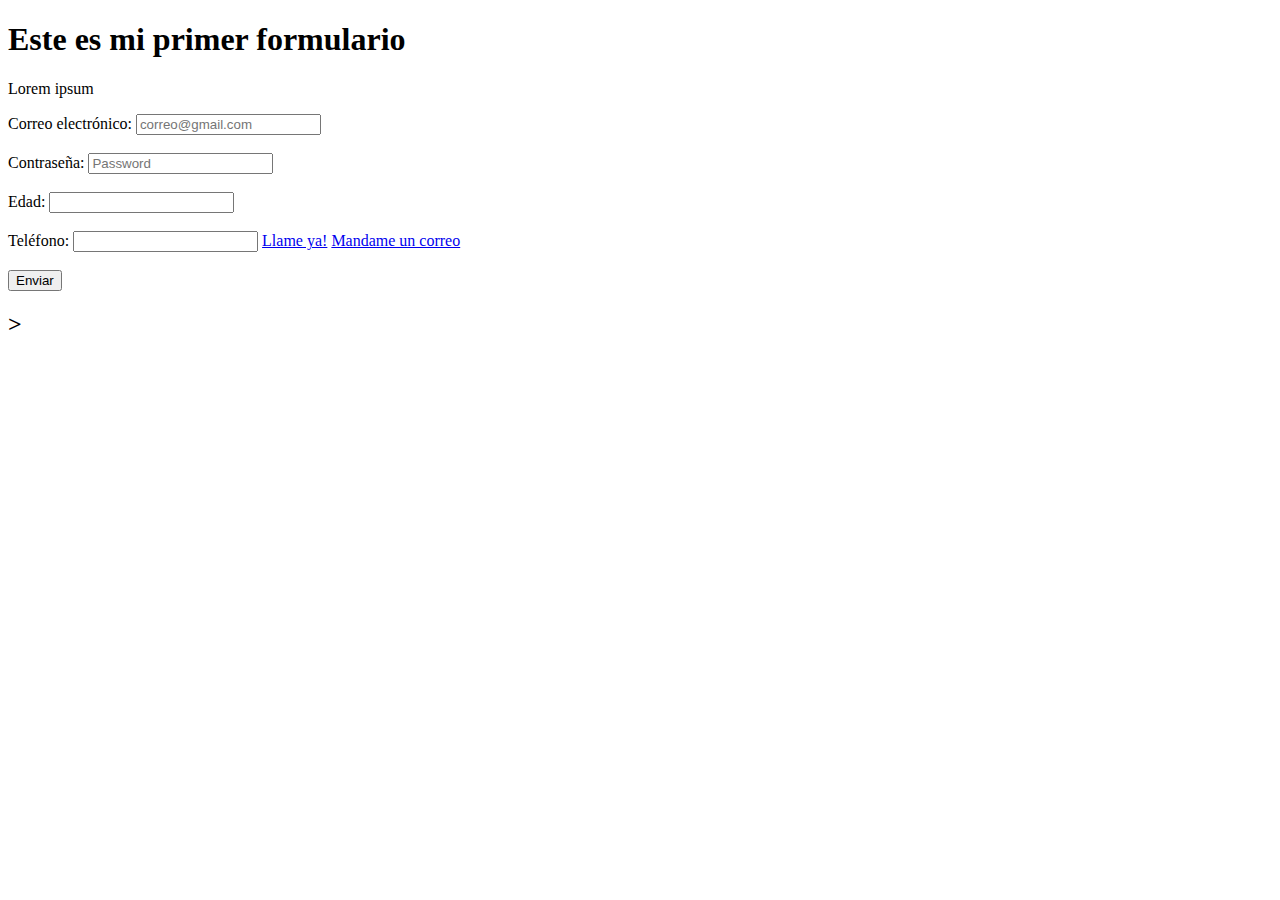
==== formulario.html @ 9cfebe68 "Arreglo Repo" ====
<!DOCTYPE html>
<html lang="es-MX">
<head>
    <meta charset="UTF-8">
    <meta http-equiv="X-UA-Compatible" content="IE=edge">
    <meta name="viewport" content="width=device-width, initial-scale=1.0">
    <title>Mi primer formulario</title>
</head>
<body>
    <div id="info">
        <h1>Este es mi primer formulario</h1>
        <p>Lorem ipsum</p>
    </div>
    <div id="formulario">
        <form>
            <label for="email"> Correo electrónico:</label>
            <input type="email" id="email" name="email" placeholder="correo@gmail.com"> 
            <br>
            <br>
            <label for="contraseña"> Contraseña:</label>
            <input type="password" id="contraseña" name="contraseña" placeholder="Password"> 
            <br>
            <br>
            <label for="Edad"> Edad:</label>
            <input type="number" id="Edad" name="Edad"> 
            <br>
            <br>
            <label for="Teléfono"> Teléfono:</label>
            <input type="tel" id="Teléfono" name="Teléfono">
            <a href="tel: +9993435485">Llame ya!</a> 
            <a href="mailto: lunamario980@gmail.com">Mandame un correo</a>
            <br>
            <br>
            <button>Enviar</button>
        </form>
    </div>
    <div>
        <h2>>
        </h2>
    </div>
</body>
</html>
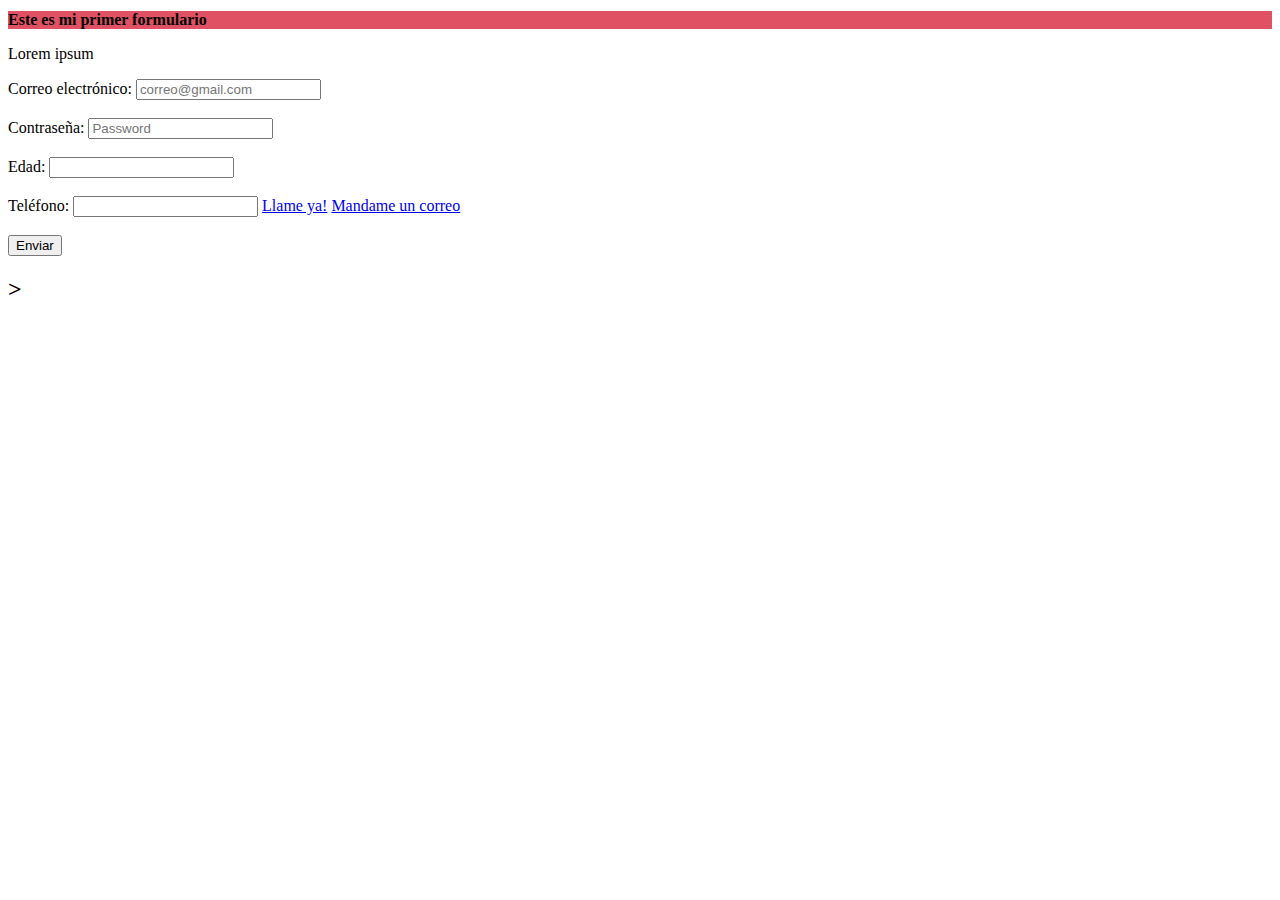
==== commit 1f93d543: "Agregando Hoja de Estilos" ====
--- a/formulario.html
+++ b/formulario.html
@@ -5,6 +5,8 @@
     <meta http-equiv="X-UA-Compatible" content="IE=edge">
     <meta name="viewport" content="width=device-width, initial-scale=1.0">
     <title>Mi primer formulario</title>
+    <link href="style.css" rel="stylesheet", type="text/css" />
+
 </head>
 <body>
     <div id="info">
--- a/style.css
+++ b/style.css
@@ -0,0 +1,4 @@
+h1 {
+    font-size: 100%;
+    background-color: #E05263;
+}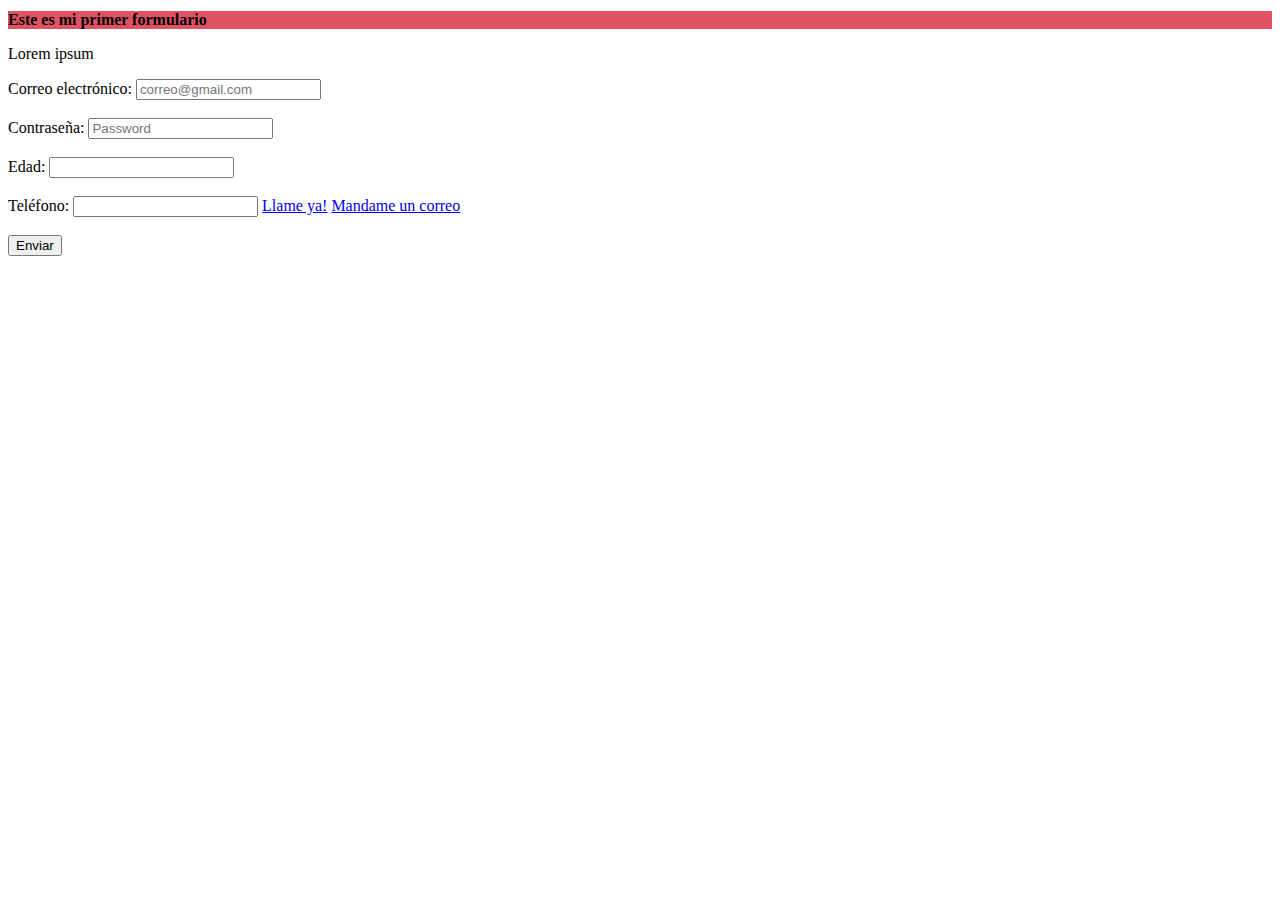
==== commit 350a46bf: "feat: Hice mi primer clon de página de Google" ====
--- a/formulario.html
+++ b/formulario.html
@@ -6,7 +6,6 @@
     <meta name="viewport" content="width=device-width, initial-scale=1.0">
     <title>Mi primer formulario</title>
     <link href="style.css" rel="stylesheet", type="text/css" />
-
 </head>
 <body>
     <div id="info">
@@ -37,7 +36,7 @@
         </form>
     </div>
     <div>
-        <h2>>
+        <h2>
         </h2>
     </div>
 </body>
